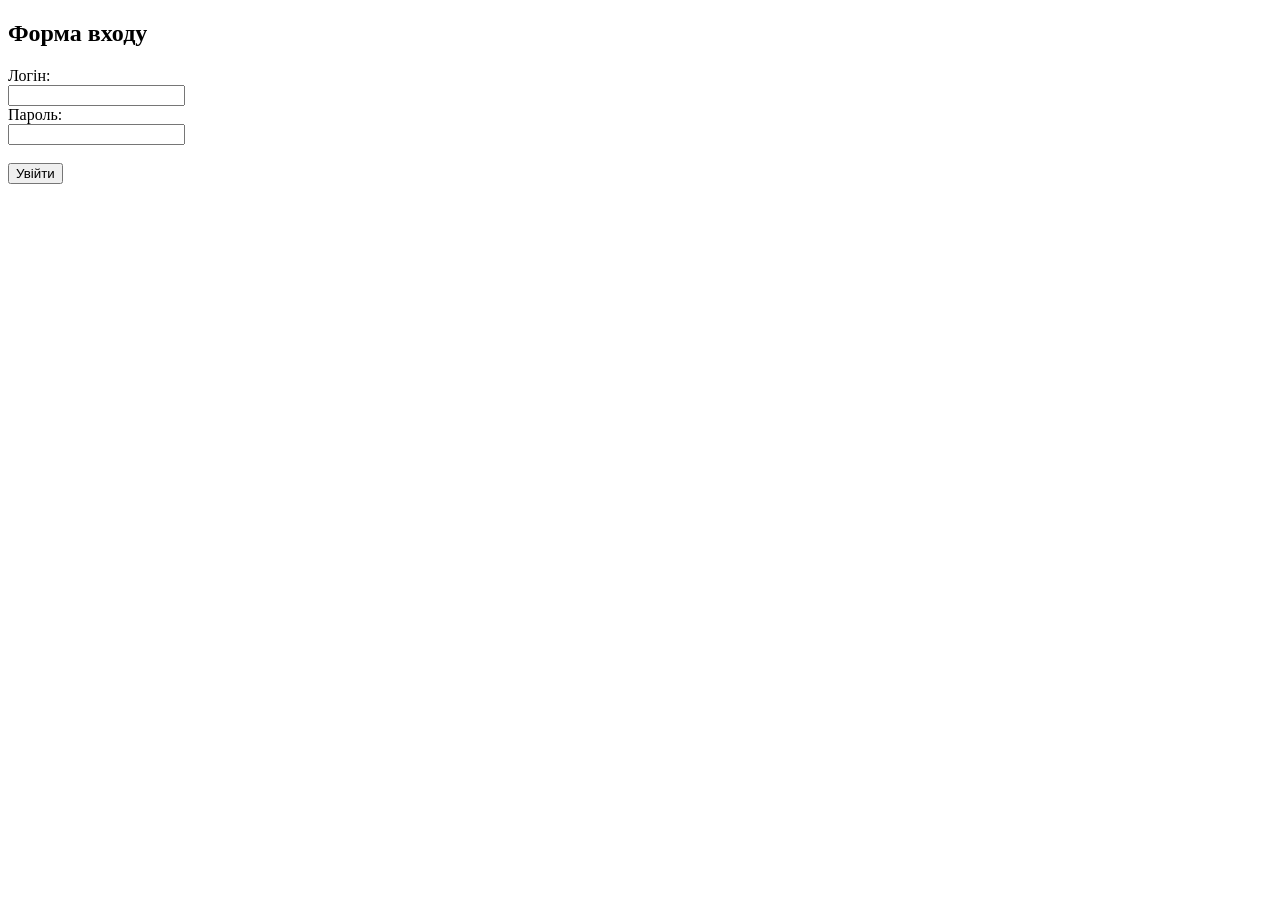
==== templates/login.html @ 1a05ed5d "Додано функціонал авторизації та шаблон login.html" ====
<!DOCTYPE html>
<html lang="uk">
<head><meta charset="UTF-8"><title>Вхід</title></head>
<body>
    <h2>Форма входу</h2>
    <form>
        <label>Логін:</label><br><input type="text" name="username"><br>
        <label>Пароль:</label><br><input type="password" name="password"><br><br>
        <button type="submit">Увійти</button>
    </form>
</body>
</html>
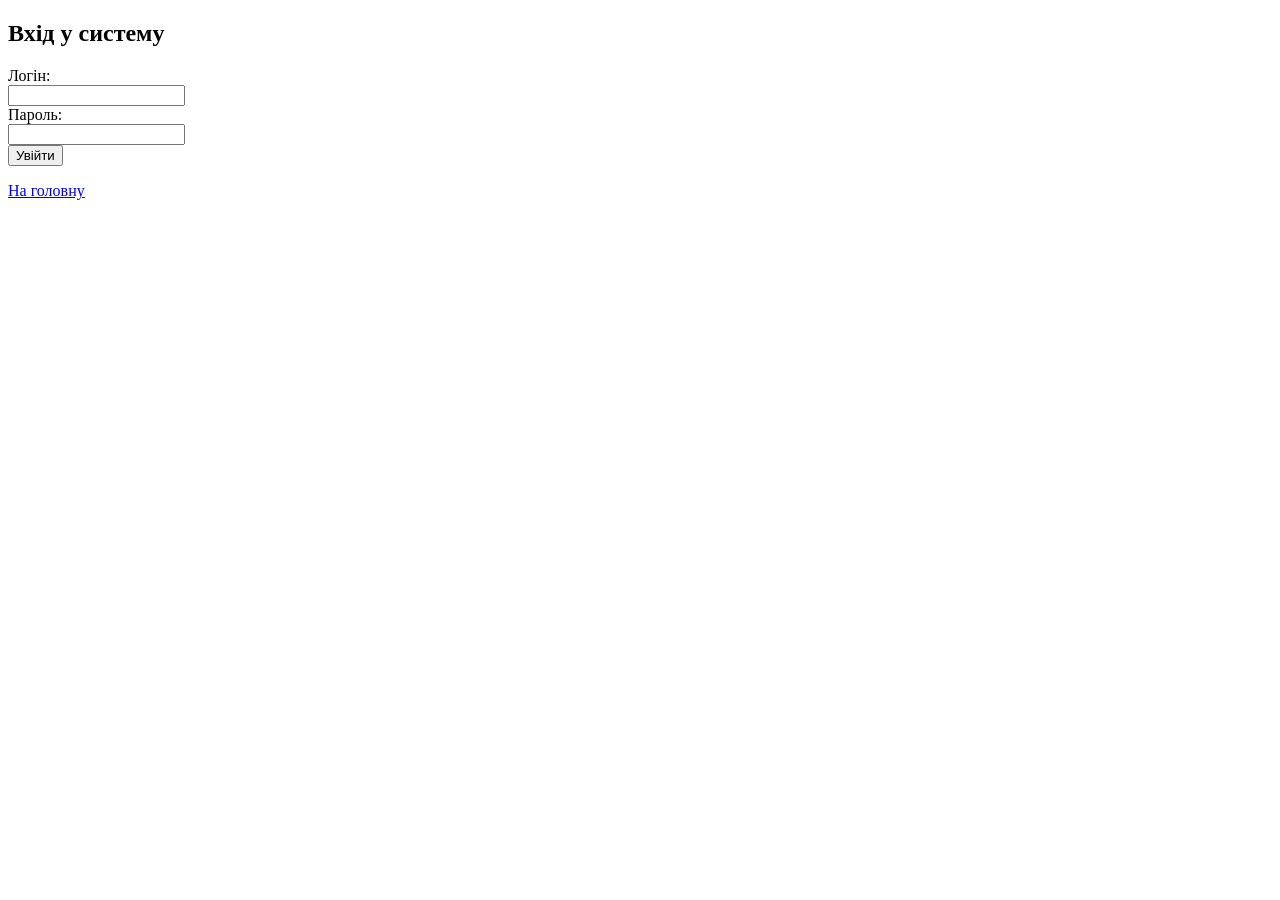
==== commit e898c4b4: "Підключено static/style.css до шаблонів" ====
--- a/templates/login.html
+++ b/templates/login.html
@@ -1,12 +1,21 @@
 <!DOCTYPE html>
 <html lang="uk">
-<head><meta charset="UTF-8"><title>Вхід</title></head>
+<head>
+    <meta charset="UTF-8">
+    <title>Авторизація</title>
+    <link rel="stylesheet" href="{{ url_for('static', filename='style.css') }}">
+</head>
 <body>
-    <h2>Форма входу</h2>
-    <form>
-        <label>Логін:</label><br><input type="text" name="username"><br>
-        <label>Пароль:</label><br><input type="password" name="password"><br><br>
-        <button type="submit">Увійти</button>
-    </form>
+    <div class="container">
+        <h2>Вхід у систему</h2>
+        <form method="POST" action="/login">
+            <label>Логін: </label><br>
+            <input type="text" name="username" required><br>
+            <label>Пароль: </label><br>
+            <input type="password" name="password" required><br>
+            <button type="submit">Увійти</button>
+        </form>
+        <p><a href="/">На головну</a></p>
+    </div>
 </body>
 </html>
